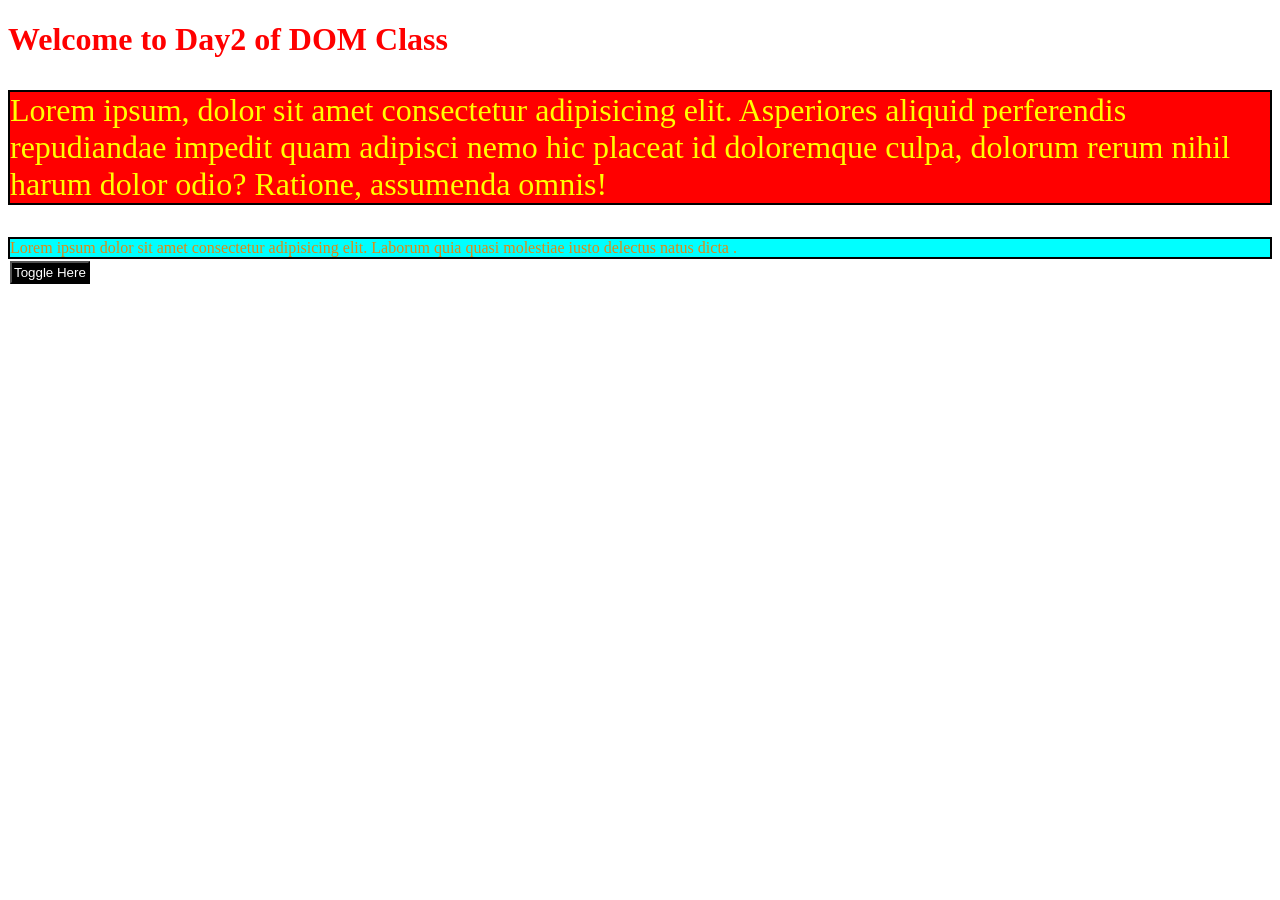
==== Day 2/index.html @ 15a4cfef "Day 2 : Adding text,styles and classList completed" ====
<!DOCTYPE html>
<html lang="en">
<head>
    <meta charset="UTF-8">
    <meta name="viewport" content="width=device-width, initial-scale=1.0">
    <title>Changing the contents and Styles</title>
    <link rel="stylesheet" href="./css/style.css">
</head>
<body>
    <h1 id="head">Hello World</h1>

    <p id="para">Lorem ipsum, dolor sit amet consectetur adipisicing elit. 
        Asperiores aliquid perferendis repudiandae impedit quam adipisci nemo hic
         placeat id doloremque culpa, dolorum rerum nihil harum dolor odio? Ratione, assumenda omnis!</p>

   <div id="para1">Lorem ipsum dolor sit amet consectetur adipisicing elit. 
    Laborum quia quasi molestiae iusto delectus natus dicta .
    </div>

    <button id="btn">Toggle Here</button>
    
    
    <script src="./js/script.js"></script>
</body>
</html>
---- Day 2/css/style.css ----
.p1{
    background-color: aqua;
    color: rgb(225, 136, 20);
    border: 2px solid black;
}

.btn1{
    background-color: black;
    color: white;
    background-color: 4px solid rgb(212, 195, 195);
    padding: 2px;
    margin: 2px;
}
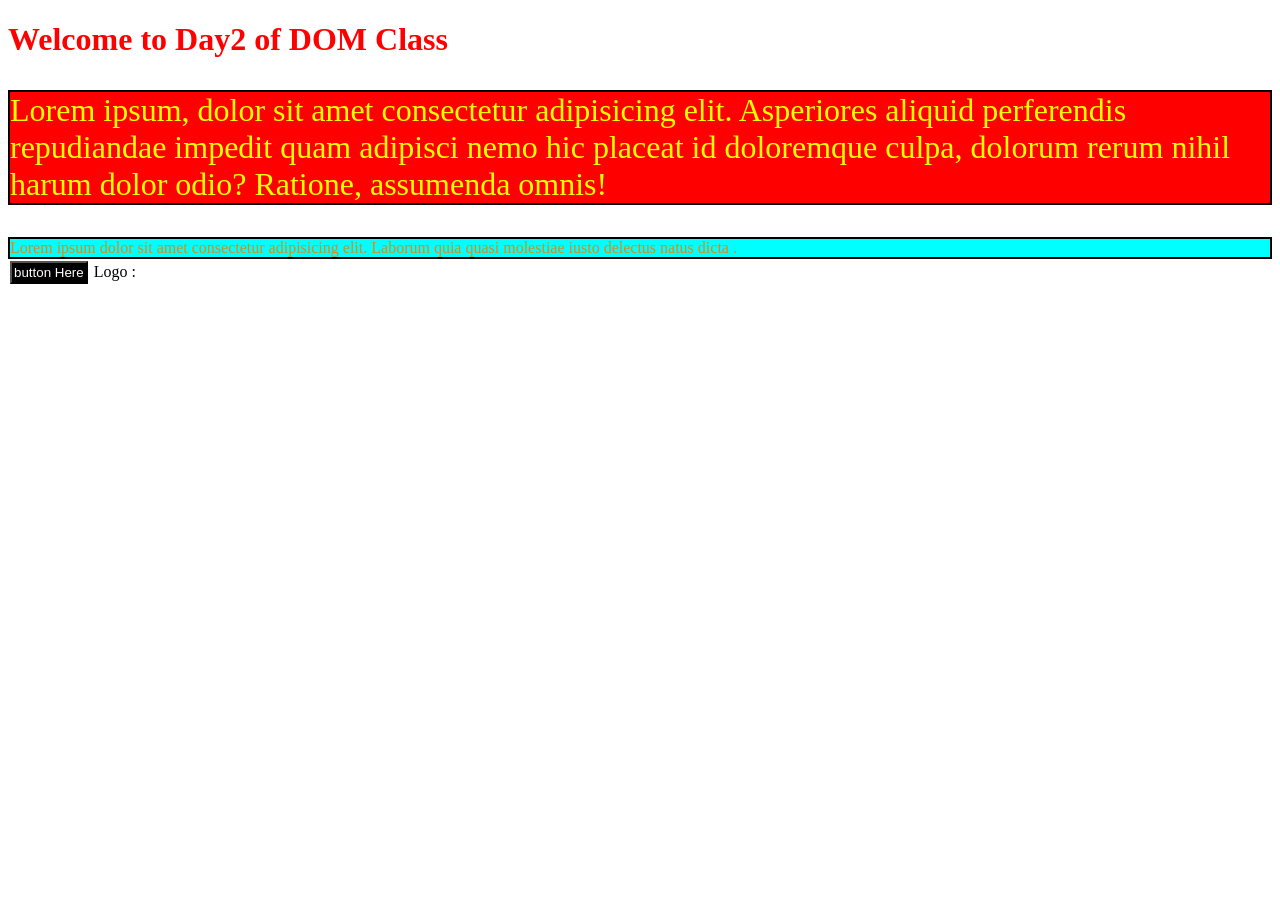
==== commit 169700e7: "Day 2 : Adding ,removeing Attributes" ====
--- a/Day 2/index.html
+++ b/Day 2/index.html
@@ -17,7 +17,9 @@
     Laborum quia quasi molestiae iusto delectus natus dicta .
     </div>
 
-    <button id="btn">Toggle Here</button>
+    <button id="btn">button Here</button>
+
+    Logo :<img id="img" src="oldlogo">
     
     
     <script src="./js/script.js"></script>
--- a/Day 2/css/style.css
+++ b/Day 2/css/style.css
@@ -1,6 +1,6 @@
 .p1{
     background-color: aqua;
-    color: rgb(225, 136, 20);
+    color: #e18814;
     border: 2px solid black;
 }
 
